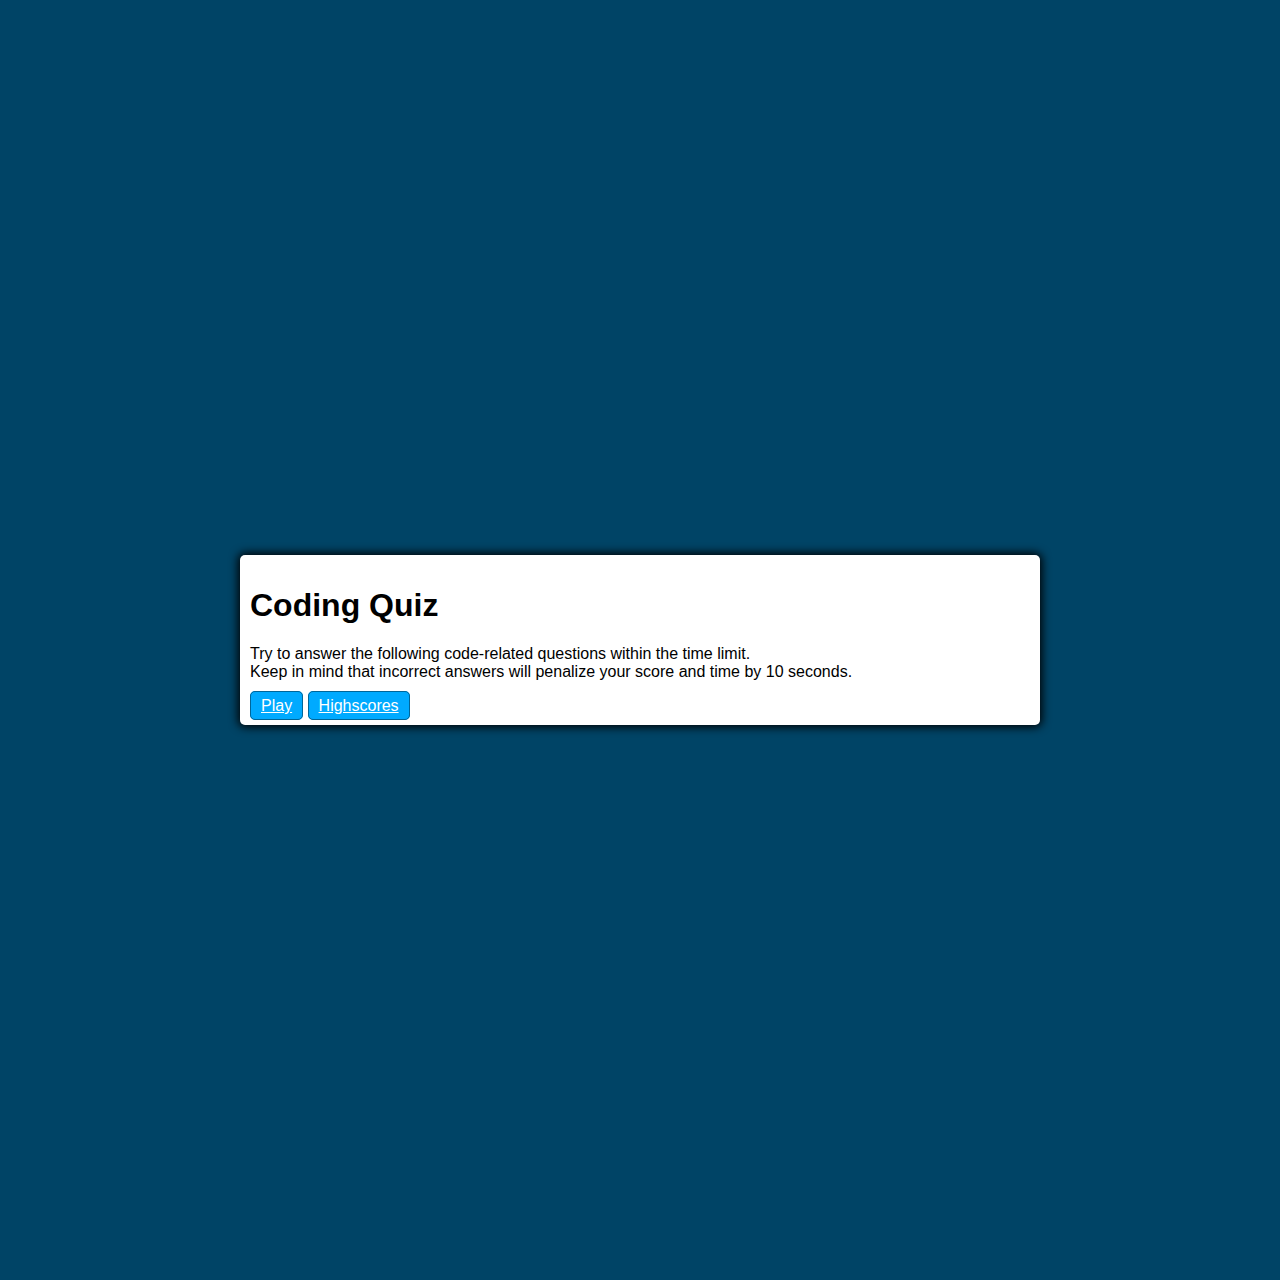
==== index-take2.html @ 151a6879 "added function to saveHighScores in js, added to highscores and home html" ====
<!DOCTYPE html>
<html lang="en-US">
<head>
    <meta charset="UTF-8">
    <meta name="viewport" content="width=device-width, initial-scale=1.0">
    <meta http-equiv="X-UA-Compatible" content="ie-edge">
    <link rel="reset" type="text/css" href="Assets/reset.css"/>
    <link rel="stylesheet" type="text/css" href="Assets/style.css"/>
    <title>Coding Quiz Home Page</title>
</head>
<body>
    <main class="container">
        <div id="home">
            <h1>Coding Quiz</h1>
            <p>
                Try to answer the following code-related questions within the time limit. 
               <br> Keep in mind that incorrect answers will penalize your score and time by 10 seconds.
            </p>
            <a href="Assets/game/game.html" class="btn">Play</a>
            <a href="Assets/end:highscores/end.html" id="highscores-btn" class="btn">Highscores</a>
        </div>
    </main>
    <script src="Assets/script.js"></script>
</body>
</html>
---- Assets/style.css ----
*, *::before, *::after {
    box-sizing: border-box;
    font-family:'Lucida Sans', 'Lucida Sans Regular', 'Lucida Grande', 'Lucida Sans Unicode', Geneva, Verdana, sans-serif
}


header {
    justify-content: center;
    align-items: center;
}

:root {
    --hue-neutral: 200;
    --hue-wrong: 0;
    --hue-correct: 145;
    /* using HSL for colors */
}

body {
    --hue: var(--hue-neutral);
    padding: 0;
    margin: 0;
    display: flex;
    width: 100vw;
    height: 100vw;
    justify-content: center;
    align-items: center;
    background-color: hsl(var(--hue), 100%, 20%);
    /* 100% is saturation and 20% is lightness */
}


body.correct {
    --hue: var(--hue-correct);
}

body.wrong {
    --hue: var(--hue-wrong);
}


.container {
    width: 800px;
    max-width: 80%;
    background-color: white;
    border-radius: 5px;
    padding: 10px;
    box-shadow: 0 0 10px 2px;
}

.btn-grid {
    display: grid;
    grid-template-columns: repeat(2, auto);
    gap: 10px;
    margin: 20px, 0;
}

.btn {
    --hue: var(--hue-neutral);
    border: 1px solid hsl(var(--hue), 100%, 30%);
    background-color: hsl(var(--hue), 100%, 50%);
    border-radius: 5px;
    padding: 5px 10px;
    color: white;
    outline: none;
}

.btn.hover {
    border-color: black;
}

.btn.correct {
    --hue: var(--hue-correct);
    color: black;
}

.btn.wrong {
    --hue: var(--hue-wrong);
    color: black;
}

.start-btn, .next-btn {
    font-size: 1.5rem;
    font-weight: bold;
    padding: 10px 20px;
}

.controls {
    display: flex;
    justify-content: center;
    align-items: center;
}

.hide {
    display: none;
}
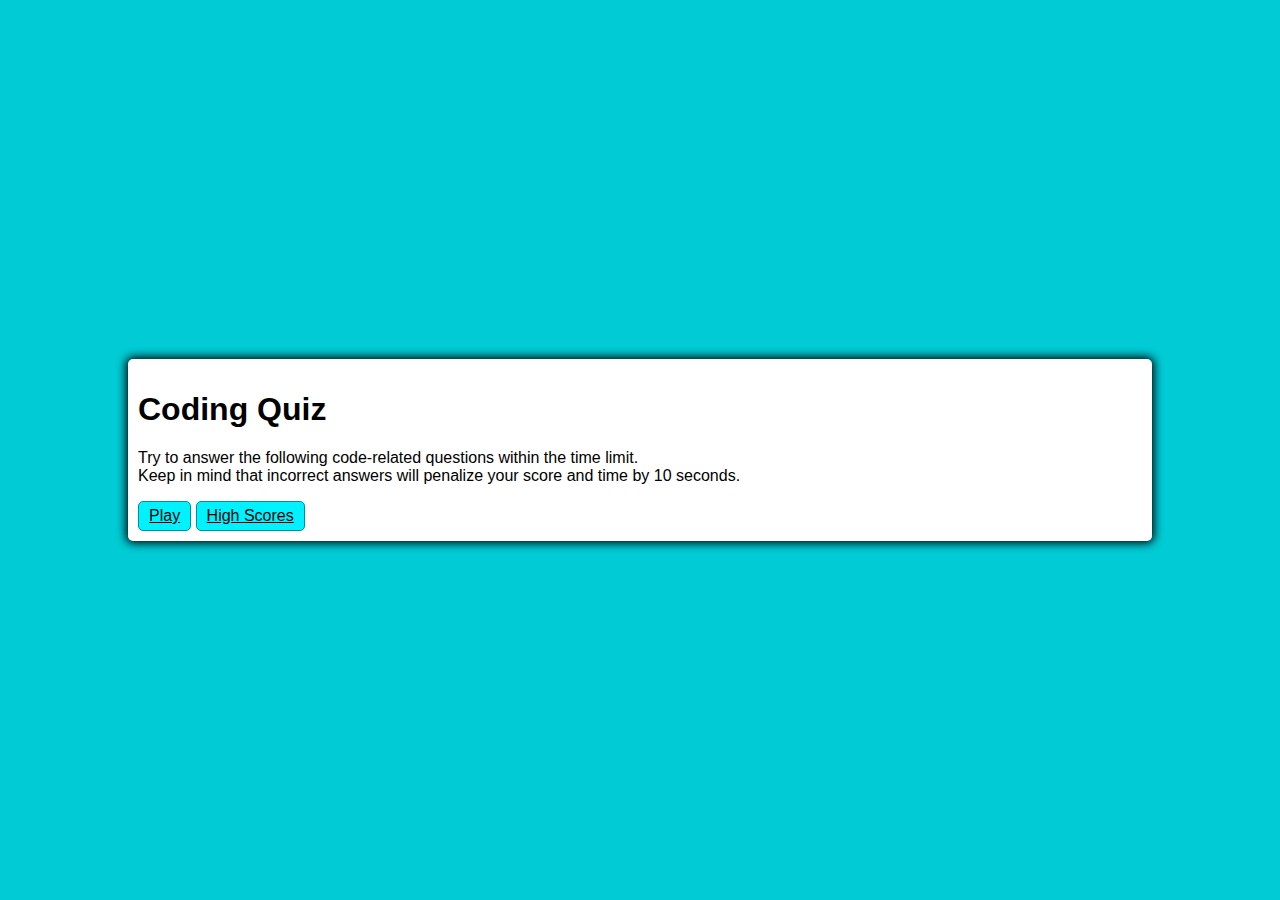
==== commit cb37e5a5: "reorganized files, fixed broken links, updated css for home page and game page" ====
--- a/index-take2.html
+++ b/index-take2.html
@@ -17,9 +17,9 @@
                <br> Keep in mind that incorrect answers will penalize your score and time by 10 seconds.
             </p>
             <a href="Assets/game/game.html" class="btn">Play</a>
-            <a href="Assets/end:highscores/end.html" id="highscores-btn" class="btn">Highscores</a>
+            <a href="Assets/highscores/highscores.html" class="btn">High Scores</a>
         </div>
     </main>
-    <script src="Assets/script.js"></script>
+    <!-- <script src="Assets/script.js"></script> Unnecessary? -->
 </body>
 </html>--- a/Assets/style.css
+++ b/Assets/style.css
@@ -2,7 +2,6 @@
     box-sizing: border-box;
     font-family:'Lucida Sans', 'Lucida Sans Regular', 'Lucida Grande', 'Lucida Sans Unicode', Geneva, Verdana, sans-serif
 }
-
 
 header {
     justify-content: center;
@@ -10,10 +9,9 @@
 }
 
 :root {
-    --hue-neutral: 200;
+    --hue-neutral: 183;
     --hue-wrong: 0;
     --hue-correct: 145;
-    /* using HSL for colors */
 }
 
 body {
@@ -22,11 +20,10 @@
     margin: 0;
     display: flex;
     width: 100vw;
-    height: 100vw;
+    height: 100vh;
     justify-content: center;
     align-items: center;
-    background-color: hsl(var(--hue), 100%, 20%);
-    /* 100% is saturation and 20% is lightness */
+    background-color: hsl(var(--hue), 99%, 42%);
 }
 
 
@@ -40,10 +37,13 @@
 
 
 .container {
-    width: 800px;
+    width: 100vw;
     max-width: 80%;
+    justify-content: center;
+    align-items: center;
     background-color: white;
     border-radius: 5px;
+    margin: 0 auto;
     padding: 10px;
     box-shadow: 0 0 10px 2px;
 }
@@ -61,13 +61,31 @@
     background-color: hsl(var(--hue), 100%, 50%);
     border-radius: 5px;
     padding: 5px 10px;
-    color: white;
+    color: black;
     outline: none;
+    display: inline-block;
+    justify-content: center;
+    align-items: center;
 }
 
 .btn.hover {
+    cursor: pointer;
     border-color: black;
+    box-shadow: 0 0.4rem 1.4rem 0;
+    transition: transform 150ms;
+    transform: scale(1.03);
 }
+
+/* box-shadow part and transfor - might get rid of */
+
+.btn[disabled]:hover {
+    cursor: pointer;
+    box-shadow: none;
+    transform: none;
+}
+
+
+/* 
 
 .btn.correct {
     --hue: var(--hue-correct);
@@ -93,7 +111,7 @@
 
 .hide {
     display: none;
-}
+} */
 
 
 
